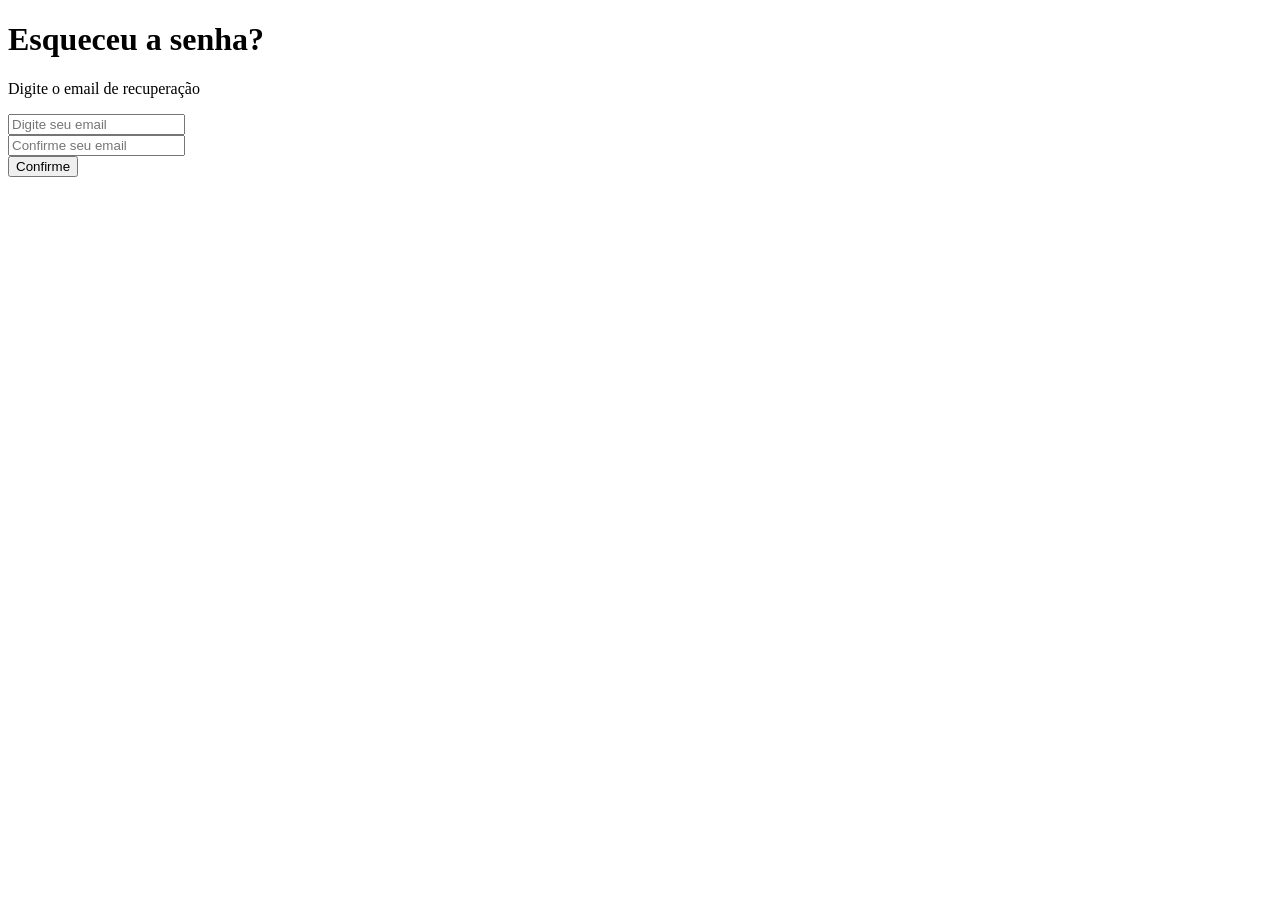
==== recuperacaoSenha.html @ b636d3fa "subindo novamente" ====
<!DOCTYPE html>
<html lang="en">
<head>
    <meta charset="UTF-8">
    <meta name="viewport" content="width=device-width, initial-scale=1.0">
    <title>Document</title>
    <link rel="stylesheet" href="/CadastroMedico-Css/css/recuperacaoSenha.css">
</head>
<body>
    <div class="container">
        <h1>Esqueceu a senha?</h1>
        <p>Digite o email de recuperação</p>
        <div class="form-control">
            <label for="email"></label>
            <input type="email" id = "email" placeholder="Digite seu email" >           
            </label>
        </div>

        <div class="form-control">
            <label for="email"></label>
            <input type="email" id = "email" placeholder="Confirme seu email" >           
            </label>
        </div>
        <button onclick="clicar()">Confirme</button>
    </div> 

</body>
<script> 
    function clicar(){
        alert("Senha alterada com sucesso, conclua seu login")
    }

</script>
</html>
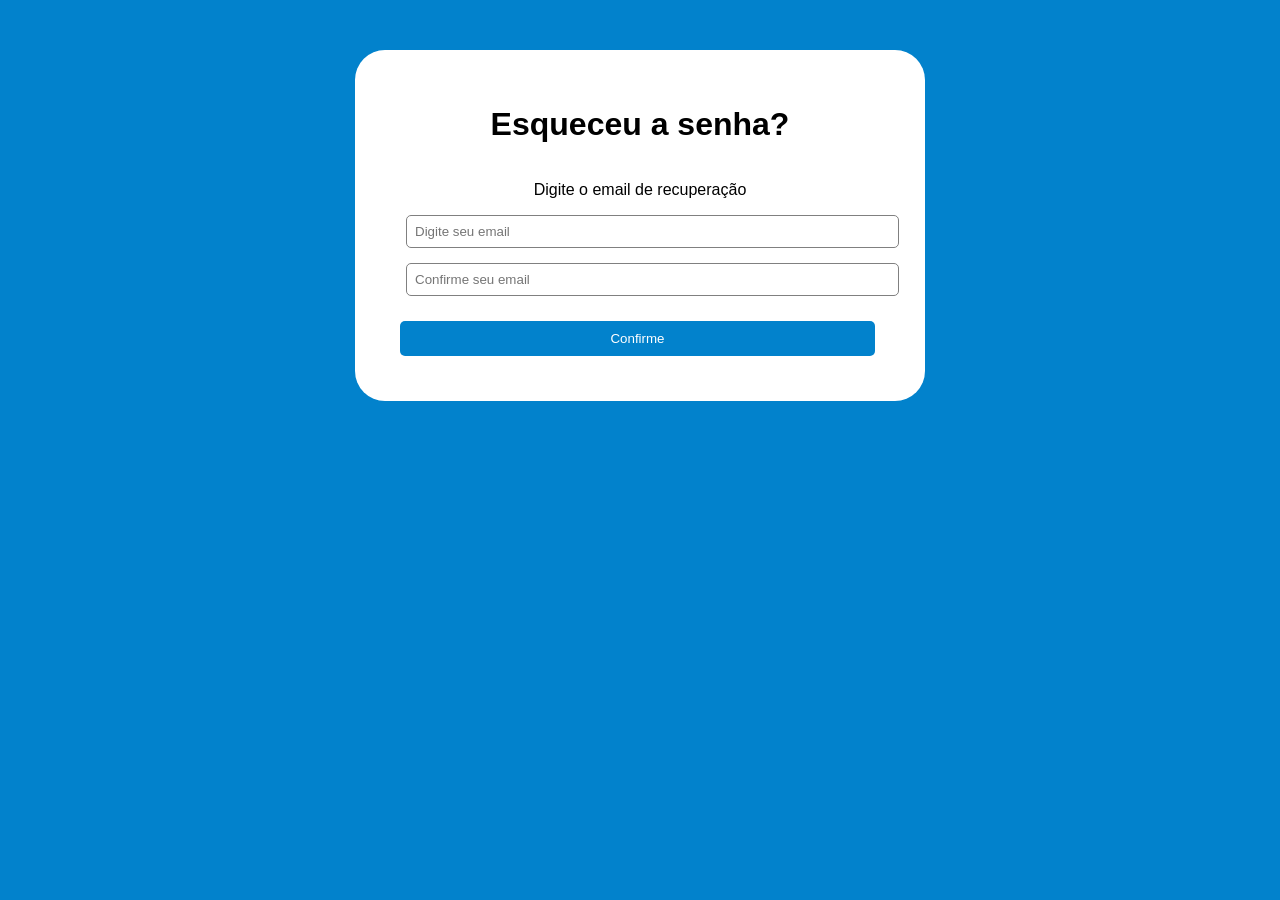
==== commit 8ff61a92: "com css" ====
--- a/recuperacaoSenha.html
+++ b/recuperacaoSenha.html
@@ -4,7 +4,7 @@
     <meta charset="UTF-8">
     <meta name="viewport" content="width=device-width, initial-scale=1.0">
     <title>Document</title>
-    <link rel="stylesheet" href="/CadastroMedico-Css/css/recuperacaoSenha.css">
+    <link rel="stylesheet" href="/css/recuperacaoSenha.css">
 </head>
 <body>
     <div class="container">
--- a/css/recuperacaoSenha.css
+++ b/css/recuperacaoSenha.css
@@ -0,0 +1,64 @@
+body {
+    font-family: Arial, Helvetica, sans-serif;
+    background-color:  #0282cc;
+    margin-top: 50px;
+    
+}
+
+.container {
+    
+    max-width: 500px;
+    background-color: white;
+    margin: 0 auto;
+    padding: 35px;
+    border-radius: 30px;
+    margin-top: 40px;
+
+    display: flex;
+    justify-content: center;
+    flex-direction: column;
+
+}
+.container h1,p {
+    text-align: center;
+}
+.form-control{
+    margin-bottom: 15px;
+}
+.opcoes {
+    margin-bottom: 10px;
+}
+
+/*campos de texto e-mail , senha e select*/
+
+input[type="text"],
+input[type="email"],
+input[type="password"],
+select{
+    width: 95%;
+    padding: 8px;
+    border-radius: 5px;
+    border-radius: 1px solid #dedede;
+    border: 1px solid grey;
+}
+button{
+    width: 95%;
+    margin: 10px;
+    padding: 10px;
+    background-color:  #0282cc;
+    color: white;
+    border-radius: 5px;
+    border: 0;
+    transition: 0.500s all;
+}
+button:hover {
+    background-color: rgb(8, 3, 87);
+    color: yellow;
+    font-weight: bold;
+}
+input , 
+select,label
+{
+    width: 100%;
+    padding: 8px;
+}
